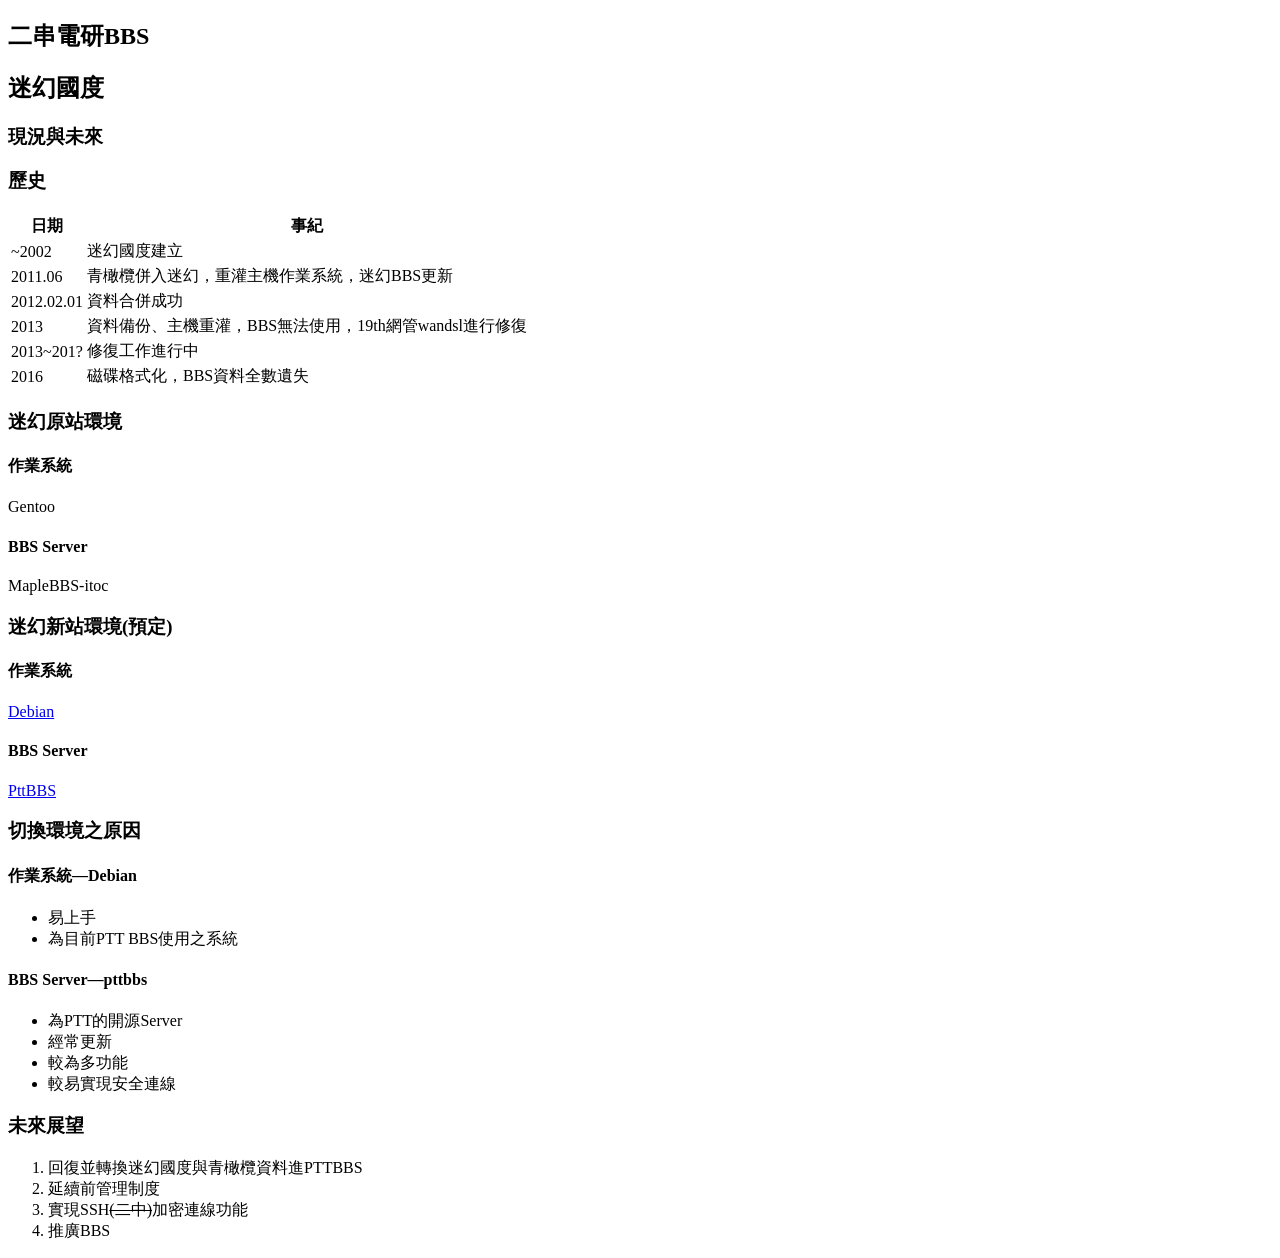
==== cscbbs.html @ ae590bf2 "add csc_bbs presentation create a new presentation." ====
<!doctype html>
<html>
	<head>
		<meta charset="utf-8">
		<meta name="viewport" content="width=device-width, initial-scale=1.0, maximum-scale=1.0, user-scalable=no">

		<title>CSC BBS</title>

		<link rel="stylesheet" href="css/reveal.css">
		<link rel="stylesheet" href="css/theme/black.css">

		<!-- Theme used for syntax highlighting of code -->
		<link rel="stylesheet" href="lib/css/zenburn.css">

		<!-- Printing and PDF exports -->
		<script>
			var link = document.createElement( 'link' );
			link.rel = 'stylesheet';
			link.type = 'text/css';
			link.href = window.location.search.match( /print-pdf/gi ) ? 'css/print/pdf.css' : 'css/print/paper.css';
			document.getElementsByTagName( 'head' )[0].appendChild( link );
		</script>
	</head>
	<body>
		<div class="reveal">
			<div class="slides">
				<section>
                    <h1>二串電研BBS</h1>
                    <h2>迷幻國度</h2>
                    <h3>現況與未來</h3>
                </section>
                <section>
                    <h3>歷史</h3>
                    <table>
                        <thead>
                            <tr>
                                <th>日期</th>
                                <th>事紀</th>
                            </tr>
                        </thead>
                        <tbody>
                            <tr>
                                <td>~2002</td>
                                <td>迷幻國度建立</td>
                            </tr>
                            <!--tr>
                                <td>~2010</td>
                                <td>青橄欖關站</td>
                            </tr-->
                            <tr>
                                <td>2011.06</td>
                                <td>青橄欖併入迷幻，重灌主機作業系統，迷幻BBS更新</td>
                            </tr>
                            <tr>
                                <td>2012.02.01</td>
                                <td>資料合併成功</td>
                            </tr>
                            <tr>
                                <td>2013</td>
                                <td>資料備份、主機重灌，BBS無法使用，19th網管wandsl進行修復</td>
                            </tr>
                            <tr>
                                <td>2013~201?</td>
                                <td>修復工作進行中</td>
                            </tr>
                            <tr>
                                <td>2016</td>
                                <td>磁碟格式化，BBS資料全數遺失</td>
                            </tr>
                        </tbody>
                    </table>
                </section>
                <section>
                    <section>
                        <h3>迷幻原站環境</h3>
                        <h4>作業系統</h4>
                        <p>Gentoo</p>
                        <h4>BBS Server</h4>
                        <p>MapleBBS-itoc</p>
                    </section>
                    <section>
                        <h3>迷幻新站環境(預定)</h3>
                        <h4>作業系統</h4>
                        <p><a href="https://www.debian.org">Debian</a></p>
                        <h4>BBS Server</h4>
                        <p><a href="https://github.com/ptt/pttbbs">PttBBS</a></p>
                    </section>
		        </section>
                <section>
                    <h3>切換環境之原因</h3>
                    <h4>作業系統—Debian</h4>
                    <ul>
                        <li>易上手</li>
                        <li>為目前PTT BBS使用之系統</li>
                    </ul>
                    <h4>BBS Server—pttbbs</h4>
                    <ul>
                        <li>為PTT的開源Server</li>
                        <li>經常更新</li>
                        <li>較為多功能</li>
                        <li>較易實現安全連線</li>
                    </ul>
                </section>
                <section>
                    <h3>未來展望</h3>
                    <ol>
                        <li>回復並轉換迷幻國度與青橄欖資料進PTTBBS</li>
                        <li>延續前管理制度</li>
                        <li>實現SSH<strike>(二中)</strike>加密連線功能</li>
                        <li>推廣BBS</li>
                    </ol>
                </section>
			</div>
		</div>

		<script src="lib/js/head.min.js"></script>
		<script src="js/reveal.js"></script>

		<script>
			// More info about config & dependencies:
			// - https://github.com/hakimel/reveal.js#configuration
			// - https://github.com/hakimel/reveal.js#dependencies
			Reveal.initialize({
                transition: 'convex',
				dependencies: [
					{ src: 'plugin/markdown/marked.js' },
					{ src: 'plugin/markdown/markdown.js' },
					{ src: 'plugin/notes/notes.js', async: true },
					{ src: 'plugin/highlight/highlight.js', async: true, callback: function() { hljs.initHighlightingOnLoad(); } }
				]
			});
		</script>
	</body>
</html>
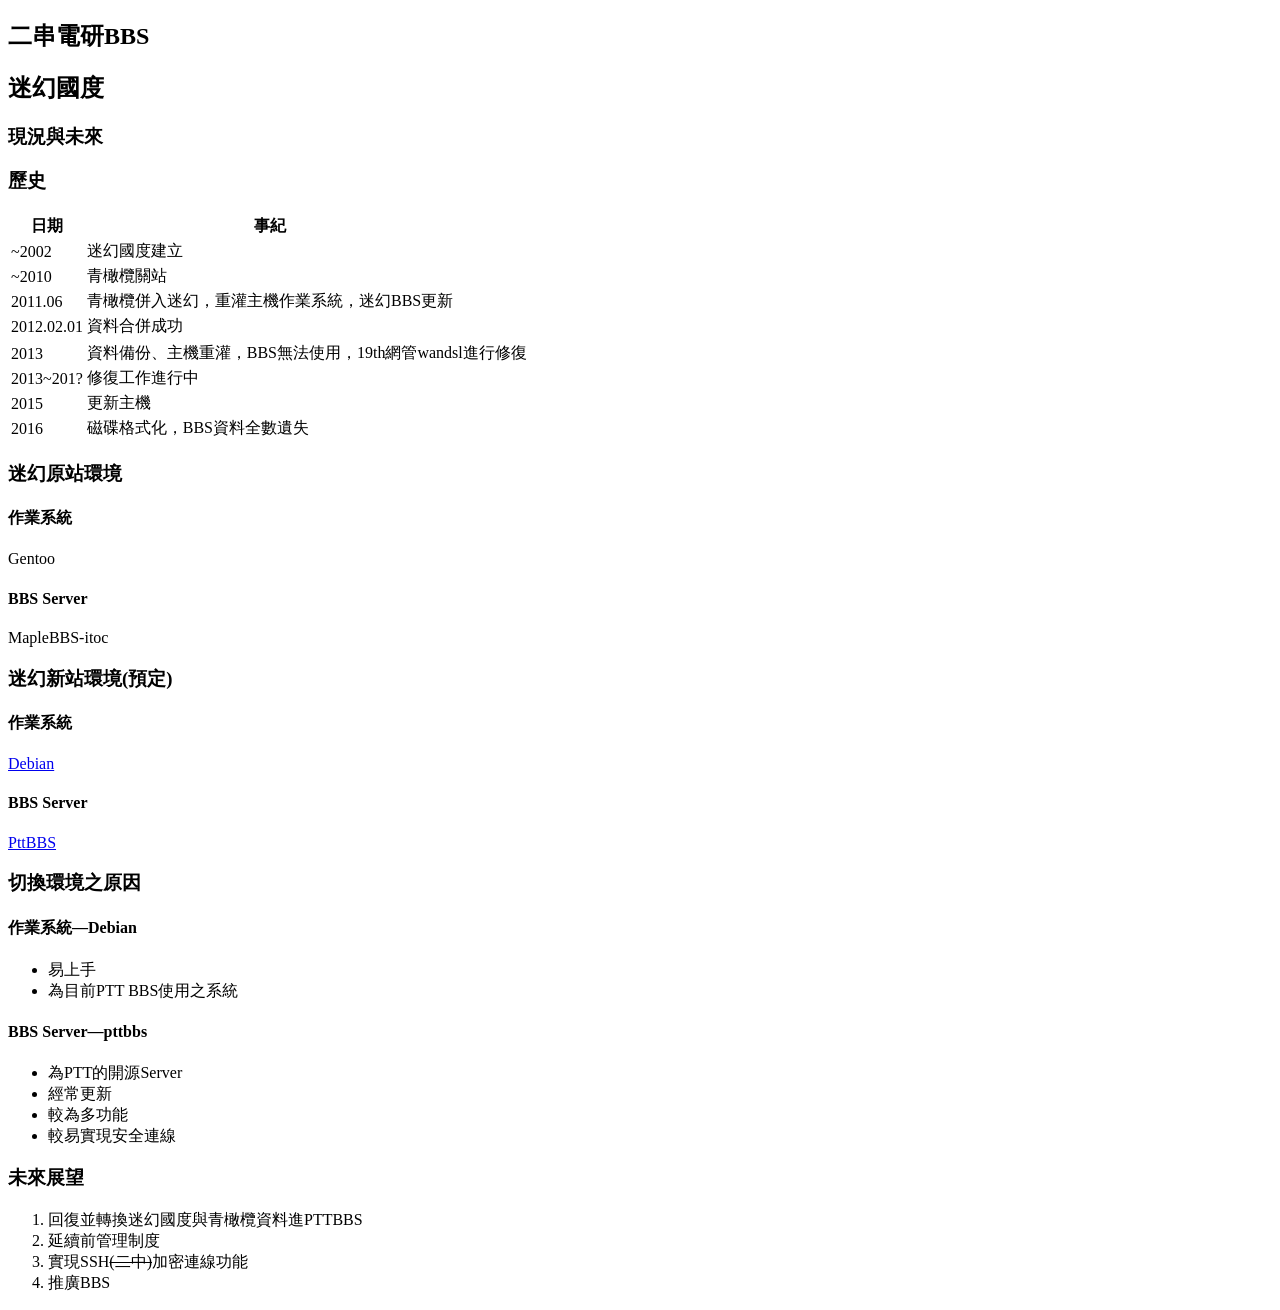
==== commit f589c4bf: "hotfix:add some history" ====
--- a/cscbbs.html
+++ b/cscbbs.html
@@ -30,45 +30,57 @@
                     <h3>現況與未來</h3>
                 </section>
                 <section>
-                    <h3>歷史</h3>
-                    <table>
-                        <thead>
-                            <tr>
-                                <th>日期</th>
-                                <th>事紀</th>
-                            </tr>
-                        </thead>
-                        <tbody>
-                            <tr>
-                                <td>~2002</td>
-                                <td>迷幻國度建立</td>
-                            </tr>
-                            <!--tr>
-                                <td>~2010</td>
-                                <td>青橄欖關站</td>
-                            </tr-->
-                            <tr>
-                                <td>2011.06</td>
-                                <td>青橄欖併入迷幻，重灌主機作業系統，迷幻BBS更新</td>
-                            </tr>
-                            <tr>
-                                <td>2012.02.01</td>
-                                <td>資料合併成功</td>
-                            </tr>
-                            <tr>
-                                <td>2013</td>
-                                <td>資料備份、主機重灌，BBS無法使用，19th網管wandsl進行修復</td>
-                            </tr>
-                            <tr>
-                                <td>2013~201?</td>
-                                <td>修復工作進行中</td>
-                            </tr>
-                            <tr>
-                                <td>2016</td>
-                                <td>磁碟格式化，BBS資料全數遺失</td>
-                            </tr>
-                        </tbody>
-                    </table>
+                    <section>
+                        <h3>歷史</h3>
+                        <table>
+                            <thead>
+                                <tr>
+                                    <th>日期</th>
+                                    <th>事紀</th>
+                                </tr>
+                            </thead>
+                            <tbody>
+                                <tr>
+                                    <td>~2002</td>
+                                    <td>迷幻國度建立</td>
+                                </tr>
+                                <tr>
+                                    <td>~2010</td>
+                                    <td>青橄欖關站</td>
+                                </tr>
+                                <tr>
+                                    <td>2011.06</td>
+                                    <td>青橄欖併入迷幻，重灌主機作業系統，迷幻BBS更新</td>
+                                </tr>
+                                <tr>
+                                    <td>2012.02.01</td>
+                                    <td>資料合併成功</td>
+                                </tr>
+                            </tbody>
+                        </table>
+                    </section>
+                    <section>
+                        <table>
+                            <tbody>
+                                <tr>
+                                    <td>2013</td>
+                                    <td>資料備份、主機重灌，BBS無法使用，19th網管wandsl進行修復</td>
+                                </tr>
+                                <tr>
+                                    <td>2013~201?</td>
+                                    <td>修復工作進行中</td>
+                                </tr>
+                                <tr>
+                                    <td>2015</td>
+                                    <td>更新主機</td>
+                                </tr>
+                                <tr>
+                                    <td>2016</td>
+                                    <td>磁碟格式化，BBS資料全數遺失</td>
+                                </tr>
+                            </tbody>
+                        </table>
+                    </section>
                 </section>
                 <section>
                     <section>
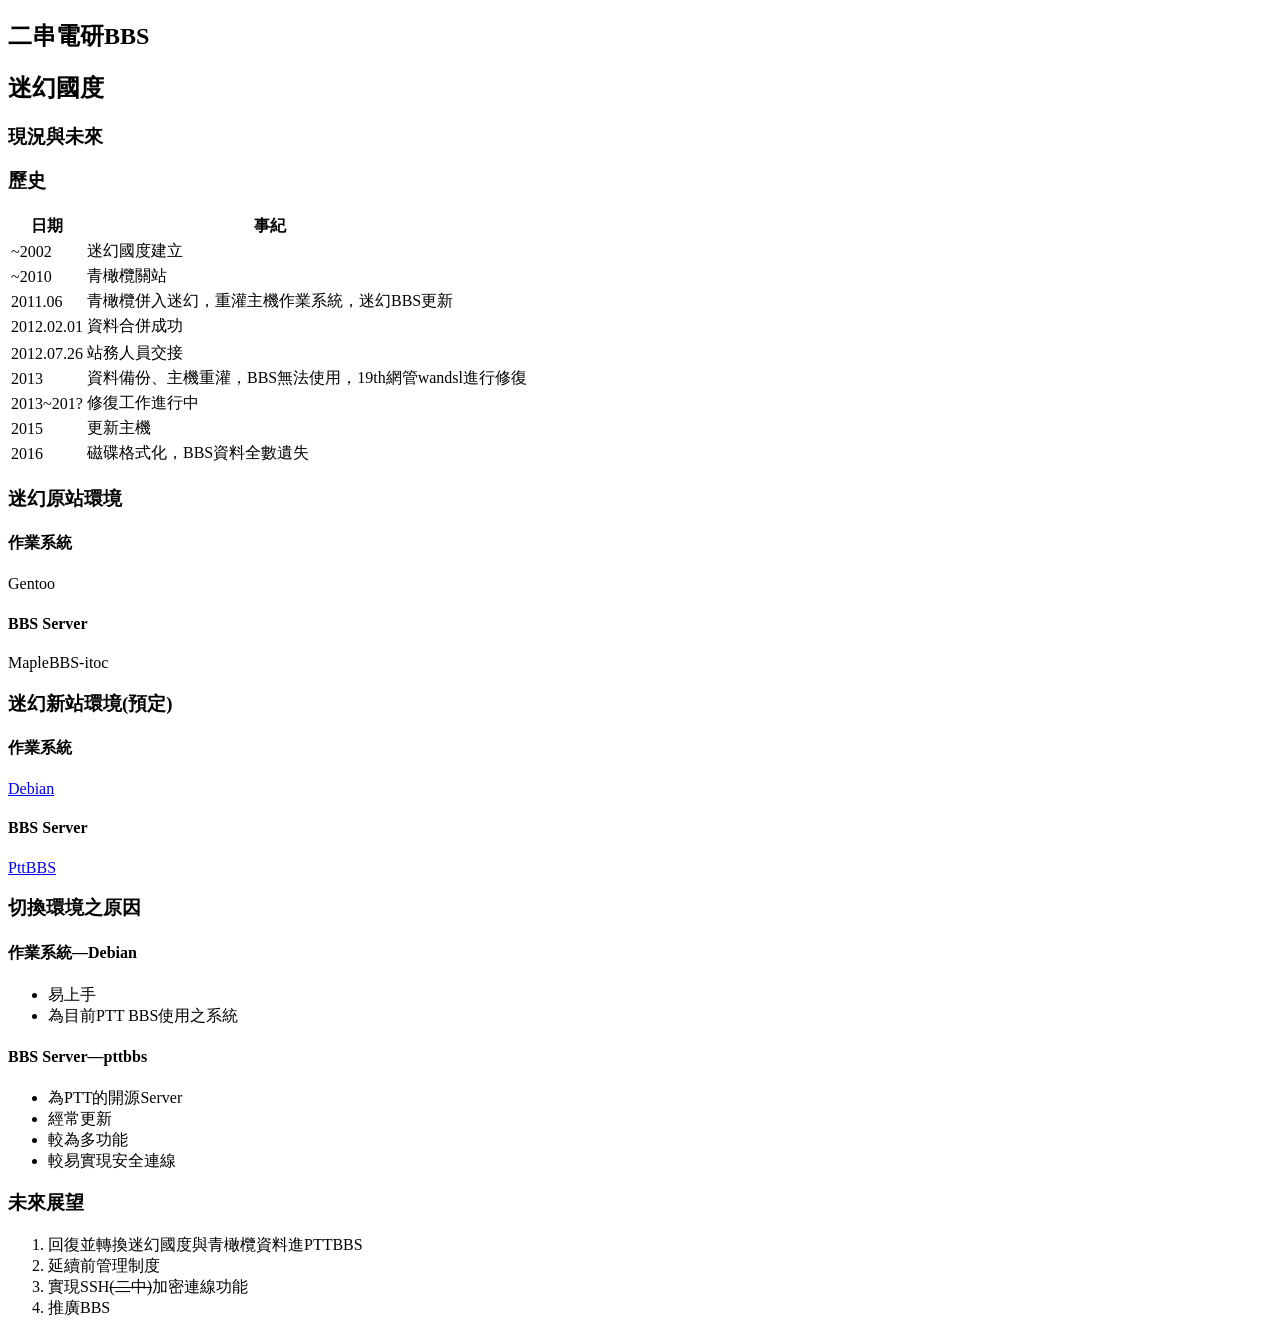
==== commit 7522ee4d: "change data struct" ====
--- a/cscbbs.html
+++ b/cscbbs.html
@@ -62,6 +62,10 @@
                     <section>
                         <table>
                             <tbody>
+                                <tr>
+                                    <td>2012.07.26</td>
+                                    <td>站務人員交接</td>
+                                </tr>
                                 <tr>
                                     <td>2013</td>
                                     <td>資料備份、主機重灌，BBS無法使用，19th網管wandsl進行修復</td>
